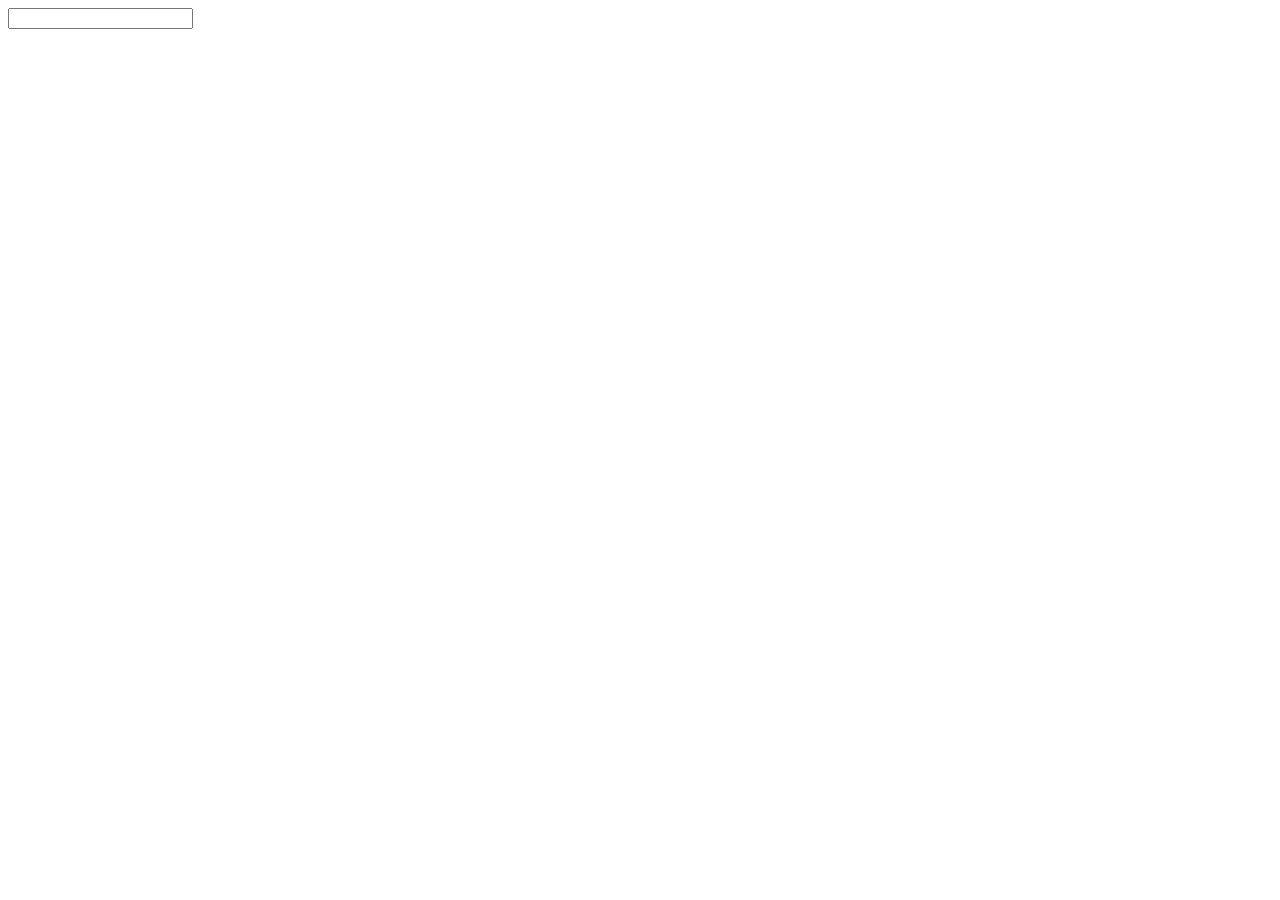
==== terminal/index.html @ 7c778ab3 "" ====
<html lang="en">
	<head>
		<meta charset="UTF-8" />
		<meta name="viewport" content="width=device-width, initial-scale=1.0" />
		<title>terminal</title>
		<script src="https://cdnjs.cloudflare.com/ajax/libs/brython/3.9.0/brython.min.js"></script>
		<script src="https://cdnjs.cloudflare.com/ajax/libs/brython/3.9.0/brython_stdlib.min.js"></script>
		<link rel="stylesheet" href="../styles/prism.css" />
	</head>
	<body>
		<input
			type="text"
			onchange="document.getElementById('bscript').innerHTML +=
		'\n' + this.value;document.getElementById('console').appendChild(document.createTextNode(
		'>>> ' + this.value + '\n'));
		document.getElementById('console').appendChild(document.createElement('br'));
		out = document.createElement('text'); brython();
		document.getElementById('console').appendChild(out);
		document.getElementById('console').appendChild(document.createElement('br'));
		this.value = ''"
		/>
		<script type="text/python" id="bscript"></script>
		<pre id="console" class="language-python"></pre>
		<script type="text/javascript">
			const print = console.log;
			console.log = function (str) {
				print(str);
				str = str
					.toString()
					.replace(/</g, '&lt;')
					.replace(/>/g, '&gt;')
					.replace(/\r/g, '');
				out.innerText = str;
			};

			console.error = function (str) {
				str = str
					.toString()
					.replace(/</g, '&lt;')
					.replace(/>/g, '&gt;')
					.replace(/\r/g, '')
					.replace(/\n/g, '');
				out.innerHTML = '<span style="color: red">' + str + '</span>';
			};
		</script>
		<script type="text/javascript" src="../src/prism.js"></script>
	</body>
</html>
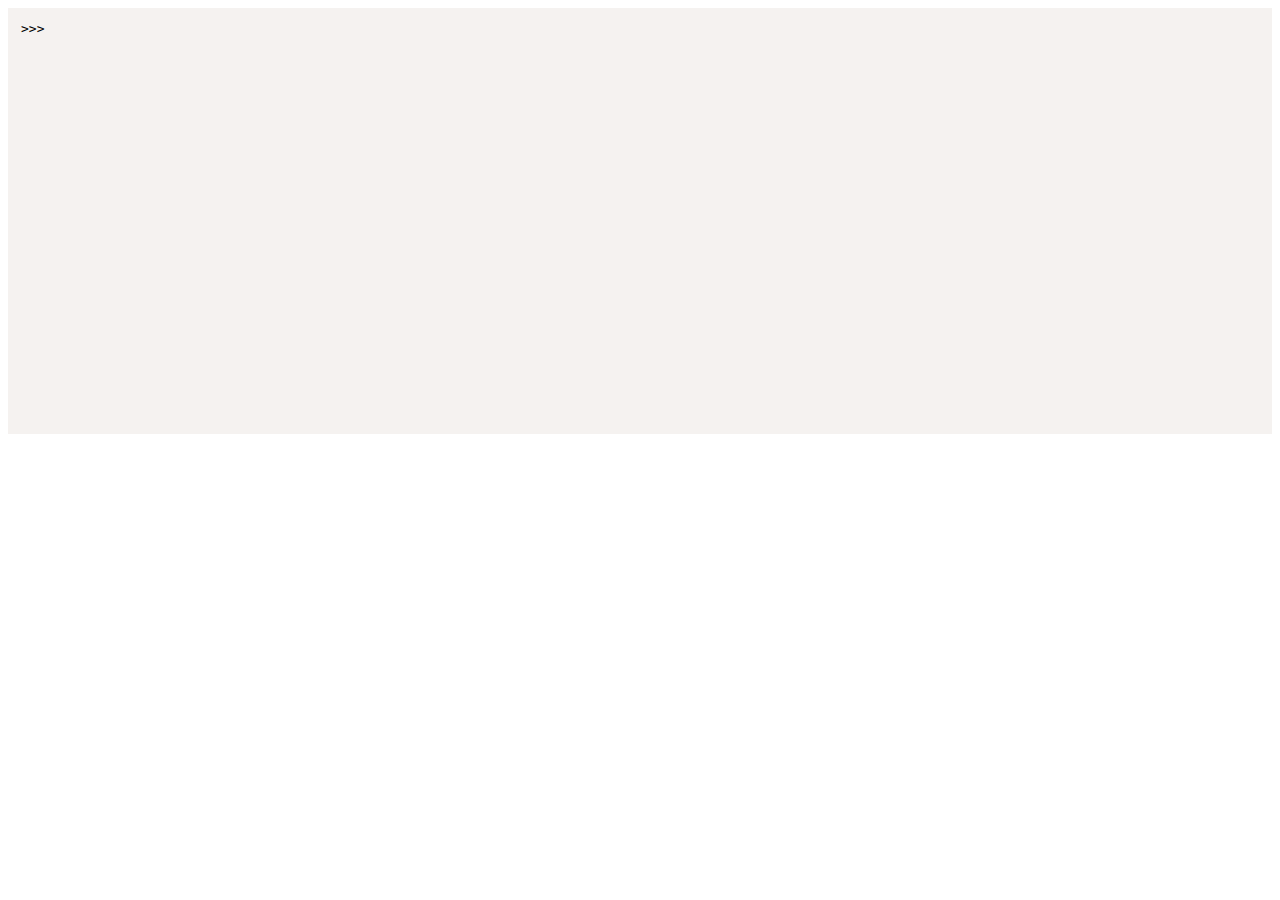
==== commit e4e073b3: "" ====
--- a/terminal/index.html
+++ b/terminal/index.html
@@ -5,24 +5,80 @@
 		<title>terminal</title>
 		<script src="https://cdnjs.cloudflare.com/ajax/libs/brython/3.9.0/brython.min.js"></script>
 		<script src="https://cdnjs.cloudflare.com/ajax/libs/brython/3.9.0/brython_stdlib.min.js"></script>
-		<link rel="stylesheet" href="../styles/prism.css" />
+		<style>
+			#console .error {
+				color: red;
+			}
+		</style>
 	</head>
+
 	<body>
-		<input
+		<pre
+			style="
+				height: 400px;
+				cursor: text;
+				background-color: #f5f2f0;
+				padding: 1em;
+			"
+			onclick="this.getElementsByTagName('input')[0].focus()"
+		><text
+			id="console">>>> </text><input
 			type="text"
-			onchange="document.getElementById('bscript').innerHTML +=
-		'\n' + this.value;document.getElementById('console').appendChild(document.createTextNode(
-		'>>> ' + this.value + '\n'));
-		document.getElementById('console').appendChild(document.createElement('br'));
-		out = document.createElement('text'); brython();
-		document.getElementById('console').appendChild(out);
-		document.getElementById('console').appendChild(document.createElement('br'));
-		this.value = ''"
-		/>
-		<script type="text/python" id="bscript"></script>
-		<pre id="console" class="language-python"></pre>
+			style="
+				border: 0px;
+				outline: none;
+				background-color: #f5f2f0;
+                font-size: inherit;
+                font: inherit;
+				margin: 0px;
+				padding: 0px;
+			"
+			oninput="try {this.size = this.value.length} catch {}"
+			autofocus
+		/></pre>
+
 		<script type="text/javascript">
+			let compos = 0;
+			const logs = [];
+			const commands = [];
+
+			function getLog(self) {
+				commands.push(self.value);
+				logs.push([]);
+				document.getElementById('console').innerHTML += self.value;
+				document
+					.getElementById('console')
+					.appendChild(document.createElement('br'));
+				brython();
+
+				setTimeout(printLog, 40);
+			}
+
+			function printLog() {
+				var start = 0;
+				if (logs[logs.length - 2]) {
+					start = logs[logs.length - 2].length;
+				}
+				for (var i = start; i < logs[logs.length - 1].length; i++) {
+					document.getElementById('console').innerHTML +=
+						'<span class="' +
+						logs[logs.length - 1][i].type +
+						'">' +
+						logs[logs.length - 1][i].str +
+						'</span>';
+				}
+				document.getElementById('console').innerHTML += '\n';
+
+				document
+					.getElementById('console')
+					.appendChild(document.createTextNode('>>> '));
+				document.getElementById(
+					'console'
+				).scrollTop = document.getElementById('console').scrollHeight;
+			}
+
 			const print = console.log;
+			const printErr = console.error;
 			console.log = function (str) {
 				print(str);
 				str = str
@@ -30,19 +86,47 @@
 					.replace(/</g, '&lt;')
 					.replace(/>/g, '&gt;')
 					.replace(/\r/g, '');
-				out.innerText = str;
+				logs[logs.length - 1].push({ str, type: 'log' });
 			};
-
 			console.error = function (str) {
+				print(str);
 				str = str
 					.toString()
 					.replace(/</g, '&lt;')
 					.replace(/>/g, '&gt;')
-					.replace(/\r/g, '')
-					.replace(/\n/g, '');
-				out.innerHTML = '<span style="color: red">' + str + '</span>';
+					.replace(/\r/g, '');
+				logs[logs.length - 1].push({ str, type: 'error' });
+			};
+
+			document.getElementsByTagName('input')[0].onkeydown = function (
+				event
+			) {
+				if (event.keyCode == 38) {
+					if (commands[commands.length - compos - 1]) {
+						compos++;
+						document.getElementsByTagName('input')[0].value =
+							commands[commands.length - compos];
+					}
+				}
+
+				if (event.keyCode == 40) {
+					if (commands[commands.length - compos]) {
+						compos--;
+						document.getElementsByTagName('input')[0].value =
+							commands[commands.length - compos - 1];
+					} else {
+						document.getElementsByTagName('input')[0].value = '';
+					}
+				}
+
+				if (event.keyCode == 13) {
+					document.getElementById('bscript').innerHTML +=
+						'\n' + event.srcElement.value;
+					getLog(event.srcElement);
+					event.srcElement.value = '';
+				}
 			};
 		</script>
-		<script type="text/javascript" src="../src/prism.js"></script>
+		<script type="text/python" id="bscript"></script>
 	</body>
 </html>
